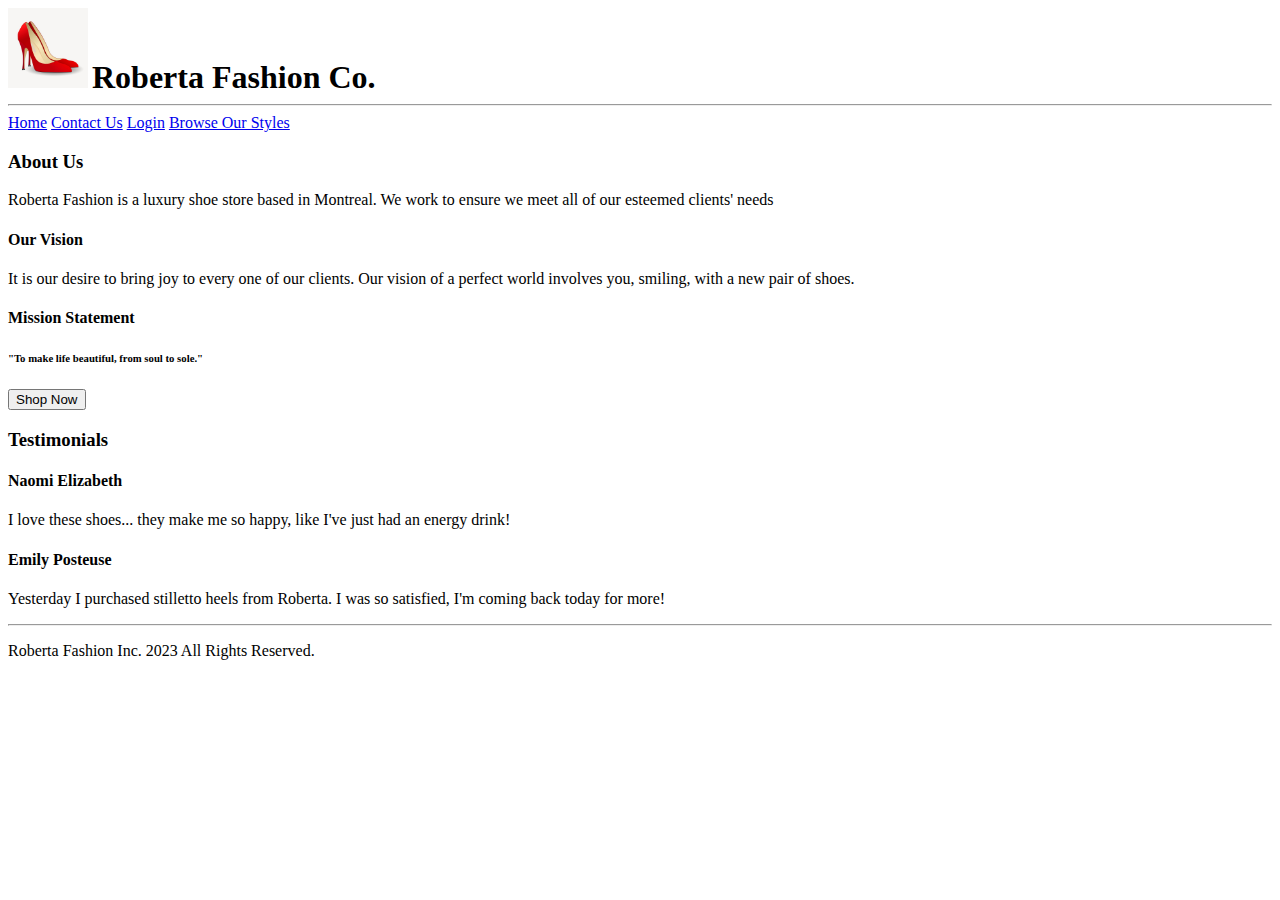
==== index.html @ b545c3ed "wrong anchor for login.html" ====
<!-- index.html -->
<!DOCTYPE html>
<html lang="en">
    <head>
        <meta charset="UTF-8">
        <title>Roberta Fashion</title>
        <link href="styles.css" rel="stylesheet" type="text/css">
    </head>
    <body>
        <header>
            <img src="assets/logo.jpeg" width="80px" height="80px">
            <h1 style="display:inline">Roberta Fashion Co.</h1>
        </header>
        <hr>
        <div style="display:inline" >
            <a href="index.html">Home</a>
            <a href="contact.html">Contact Us</a>
            <a href="login.html">Login</a>
            <a href="products.html">Browse Our Styles</a>
        </div>
        <main>
            <section class="about-us">
                <h3>About Us</h3>
                <p>Roberta Fashion is a luxury shoe store based in Montreal. We work to ensure we meet all of our esteemed clients' needs</p>
                <h4>Our Vision</h4>
                <p>It is our desire to bring joy to every one of our clients. Our vision of a perfect world involves you, smiling, with a new pair of shoes.</p>
                <h4>Mission Statement</h4>
                <h6>"To make life beautiful, from soul to sole."</h6> 
            </section>
            <section class="shop-now">
                <button href="products.html">Shop Now</button>
            </section>
            <section class="customer-reviews">
                <h3>Testimonials</h3>
                <div>
                    <h4>Naomi Elizabeth</h4>
                    <p>I love these shoes... they make me so happy, like I've just had an energy drink!</p>
                </div>
                <div>
                    <h4>Emily Posteuse</h4>
                    <p>Yesterday I purchased stilletto heels from Roberta. I was so satisfied, I'm coming back today for more!</p>
                </div>
            </section>
        </main>
        <hr>
        <footer>
            <div class="copyright">
                <p>Roberta Fashion Inc. 2023 All Rights Reserved.</p>
            </div>
        </footer>
    </body>
</html>
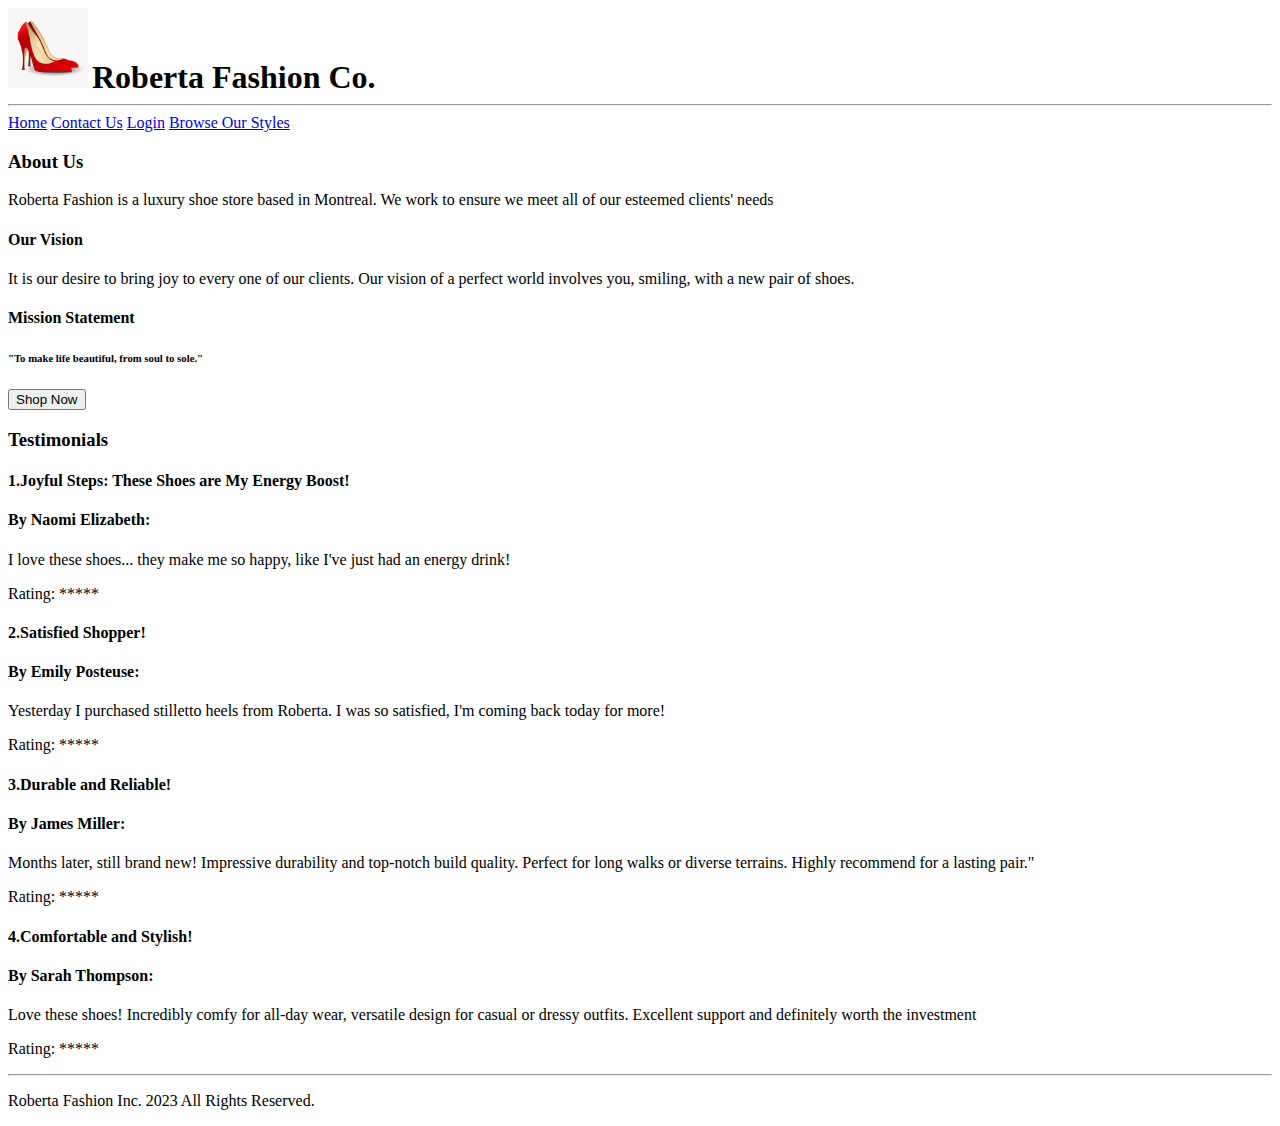
==== commit 9d83560f: "add some product and reviews" ====
--- a/index.html
+++ b/index.html
@@ -28,17 +28,32 @@
                 <h6>"To make life beautiful, from soul to sole."</h6> 
             </section>
             <section class="shop-now">
-                <button href="products.html">Shop Now</button>
+                <a href="products.html"><button>Shop Now</button></a>
             </section>
             <section class="customer-reviews">
                 <h3>Testimonials</h3>
                 <div>
-                    <h4>Naomi Elizabeth</h4>
+                    <h4>1.Joyful Steps: These Shoes are My Energy Boost!</h4>
+                    <h4>By Naomi Elizabeth:</h4>
                     <p>I love these shoes... they make me so happy, like I've just had an energy drink!</p>
+                    <p> Rating: *****</p>
                 </div>
                 <div>
-                    <h4>Emily Posteuse</h4>
+                    <h4>2.Satisfied Shopper!</h4>
+                    <h4>By Emily Posteuse:</h4>
                     <p>Yesterday I purchased stilletto heels from Roberta. I was so satisfied, I'm coming back today for more!</p>
+                    <p> Rating: *****</p>
+                <div>
+                    <h4>3.Durable and Reliable!</h4>
+                    <h4>By James Miller:</h4>
+                    <p>Months later, still brand new! Impressive durability and top-notch build quality. Perfect for long walks or diverse terrains. Highly recommend for a lasting pair."</p>
+                    <p> Rating: *****</p>
+                </div>
+                <div>
+                    <h4>4.Comfortable and Stylish!</h4>
+                    <h4>By Sarah Thompson:</h4>
+                    <p>Love these shoes! Incredibly comfy for all-day wear, versatile design for casual or dressy outfits. Excellent support and definitely worth the investment</p>
+                    <p> Rating: *****</p>
                 </div>
             </section>
         </main>
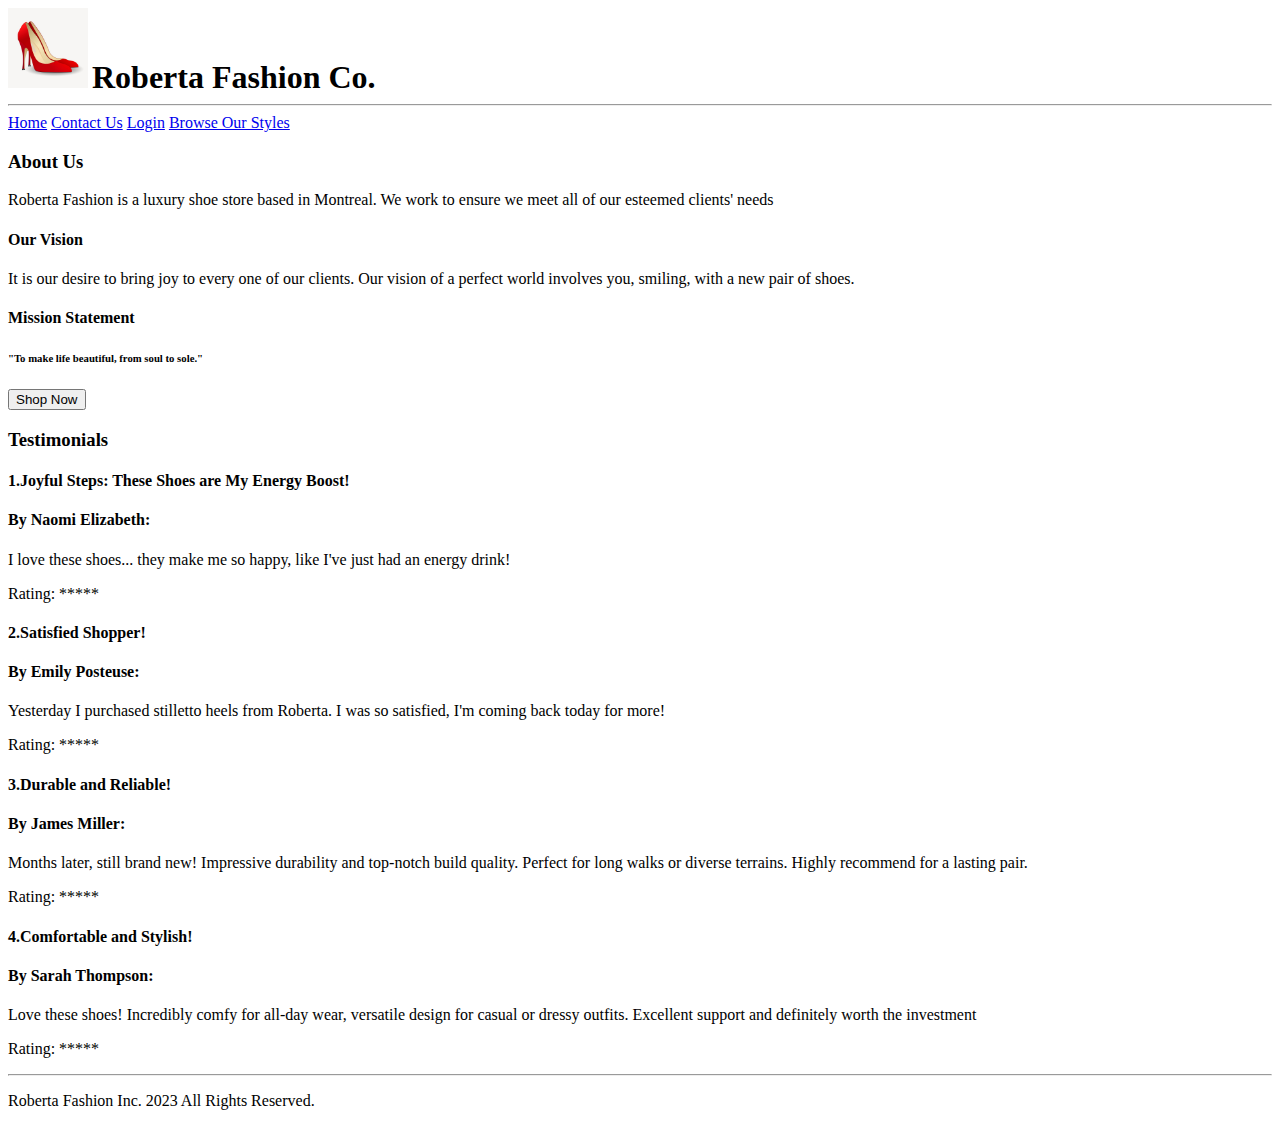
==== commit 93e8190b: "edit testimonial" ====
--- a/index.html
+++ b/index.html
@@ -1,4 +1,7 @@
-<!-- index.html -->
+<!-- 
+    FILE: index.html
+    AUTHORS: Matthew McDougall (30170482), Trung Tuan Mai (30175486) 
+-->
 <!DOCTYPE html>
 <html lang="en">
     <head>
@@ -46,7 +49,7 @@
                 <div>
                     <h4>3.Durable and Reliable!</h4>
                     <h4>By James Miller:</h4>
-                    <p>Months later, still brand new! Impressive durability and top-notch build quality. Perfect for long walks or diverse terrains. Highly recommend for a lasting pair."</p>
+                    <p>Months later, still brand new! Impressive durability and top-notch build quality. Perfect for long walks or diverse terrains. Highly recommend for a lasting pair.</p>
                     <p> Rating: *****</p>
                 </div>
                 <div>
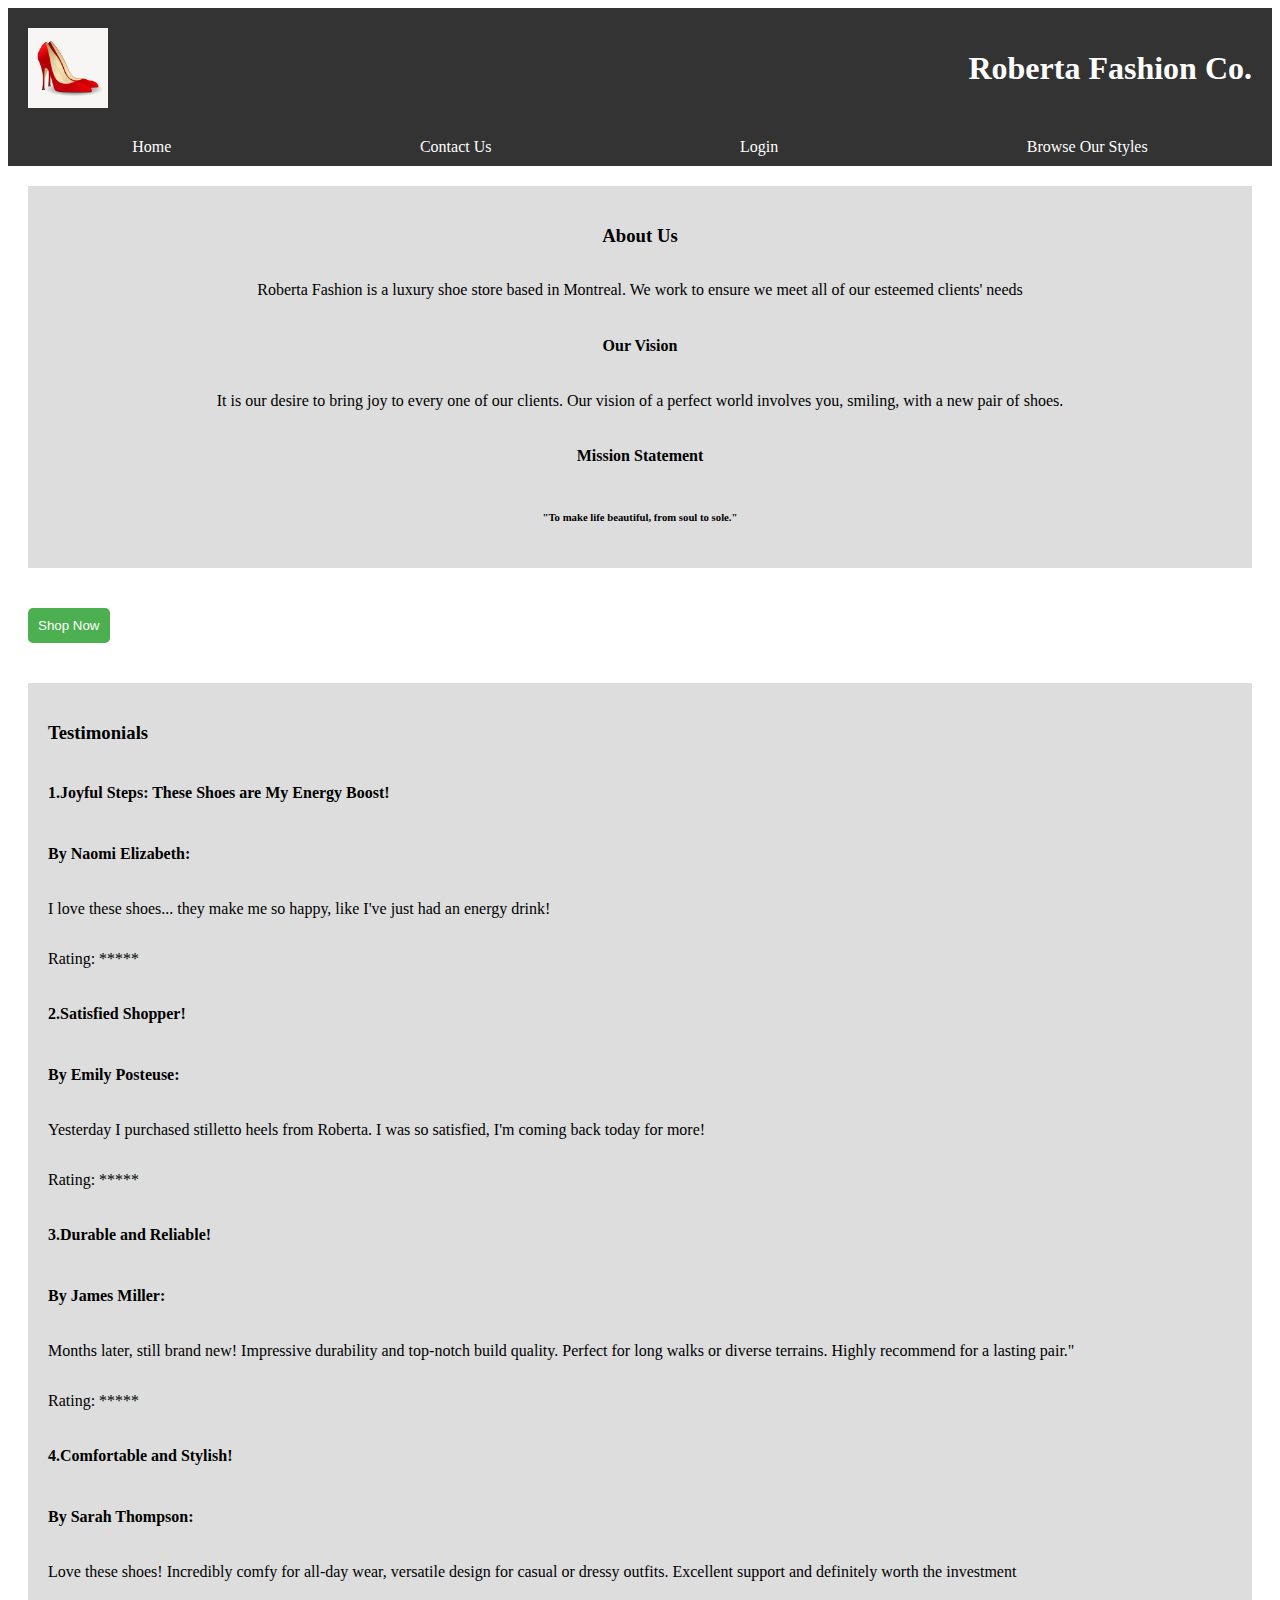
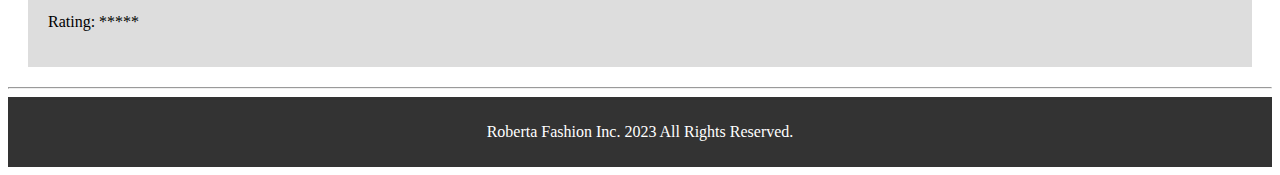
==== commit a7fb2fac: "#" ====
--- a/index.html
+++ b/index.html
@@ -1,6 +1,10 @@
-<!-- 
-    FILE: index.html
-    AUTHORS: Matthew McDougall (30170482), Trung Tuan Mai (30175486) 
+<!-- index.html -->
+<!--
+=========================================================
+Name        : index.html
+Author(s)   : Kamsi Iwuchukwu (30143355), Trung Tuan Mai(30175486)
+Submission  : February 24, 2024
+=========================================================
 -->
 <!DOCTYPE html>
 <html lang="en">
@@ -14,13 +18,14 @@
             <img src="assets/logo.jpeg" width="80px" height="80px">
             <h1 style="display:inline">Roberta Fashion Co.</h1>
         </header>
-        <hr>
-        <div style="display:inline" >
+        
+        <div>
             <a href="index.html">Home</a>
             <a href="contact.html">Contact Us</a>
             <a href="login.html">Login</a>
             <a href="products.html">Browse Our Styles</a>
         </div>
+        
         <main>
             <section class="about-us">
                 <h3>About Us</h3>
@@ -28,36 +33,33 @@
                 <h4>Our Vision</h4>
                 <p>It is our desire to bring joy to every one of our clients. Our vision of a perfect world involves you, smiling, with a new pair of shoes.</p>
                 <h4>Mission Statement</h4>
-                <h6>"To make life beautiful, from soul to sole."</h6> 
+                <h6>"To make life beautiful, from soul to sole."</h6>
             </section>
             <section class="shop-now">
                 <a href="products.html"><button>Shop Now</button></a>
             </section>
             <section class="customer-reviews">
                 <h3>Testimonials</h3>
-                <div>
                     <h4>1.Joyful Steps: These Shoes are My Energy Boost!</h4>
                     <h4>By Naomi Elizabeth:</h4>
                     <p>I love these shoes... they make me so happy, like I've just had an energy drink!</p>
                     <p> Rating: *****</p>
-                </div>
-                <div>
+
                     <h4>2.Satisfied Shopper!</h4>
                     <h4>By Emily Posteuse:</h4>
                     <p>Yesterday I purchased stilletto heels from Roberta. I was so satisfied, I'm coming back today for more!</p>
                     <p> Rating: *****</p>
-                <div>
+                
                     <h4>3.Durable and Reliable!</h4>
                     <h4>By James Miller:</h4>
-                    <p>Months later, still brand new! Impressive durability and top-notch build quality. Perfect for long walks or diverse terrains. Highly recommend for a lasting pair.</p>
+                    <p>Months later, still brand new! Impressive durability and top-notch build quality. Perfect for long walks or diverse terrains. Highly recommend for a lasting pair."</p>
                     <p> Rating: *****</p>
-                </div>
-                <div>
+                
                     <h4>4.Comfortable and Stylish!</h4>
                     <h4>By Sarah Thompson:</h4>
                     <p>Love these shoes! Incredibly comfy for all-day wear, versatile design for casual or dressy outfits. Excellent support and definitely worth the investment</p>
                     <p> Rating: *****</p>
-                </div>
+                    
             </section>
         </main>
         <hr>
--- a/styles.css
+++ b/styles.css
@@ -0,0 +1,201 @@
+/* styles.css */
+
+/* Header */
+header {
+    background-color: #333;
+    padding: 20px;
+    margin: 0;
+    display: flex;
+    justify-content: space-between;
+    align-items: center;
+}
+header h1 {
+    color: white;
+}
+/* Navigation Bar */
+div {
+    display: flex;
+    justify-content: space-around;
+    width: 100%;
+    background-color: #333;
+}
+
+div a {
+    padding: 10px 20px;
+    color: white;
+    text-decoration: none;
+}
+
+/* Main */
+.about-us {
+    display: flex;
+    flex-direction: column;
+    align-items: center;
+    background-color: #ddd;
+    padding: 20px;
+    margin: 20px;
+}
+
+.shop-now button {
+    background-color: #4CAF50;
+    color: white;
+    padding: 10px;
+    border: none;
+    border-radius: 5px;
+    margin: 20px;
+}
+
+.customer-reviews {
+    display: flex;
+    flex-direction: column;
+    background-color: #ddd;
+    padding: 20px;
+    margin: 20px;
+}
+
+/* Footer */
+footer {
+    background-color: #333;
+    padding: 10px;
+    margin: 0;
+    color: white;
+}
+
+
+
+/* Product List Section */
+.products {
+    background-color: #ddd;
+    padding: 20px;
+    margin: 20px;
+    display: grid;
+    grid-template-columns: repeat(auto-fit, minmax(300px, 1fr));
+    grid-gap: 20px;
+    justify-content: center;
+    
+}
+/* Product Styling */
+/* Product Container */
+.products td {
+    background-color: #f9f9f9;
+    padding: 20px;
+    margin: 20px;
+    border-radius: 10px;
+    text-align: center;
+}
+
+/* Product Image */
+.products img {
+    max-width: 100%;
+    border-radius: 8px;
+    margin-bottom: 10px;
+}
+
+/* Price Text */
+.products p {
+    color: #007BFF;
+    font-weight: bold;
+}
+
+/* Add to Cart Button */
+.products button {
+    background-color: #4CAF50;
+    color: white;
+    padding: 10px;
+    border-radius: 5px;
+    margin: 10px;
+    border: none;
+    cursor: pointer;
+}
+
+.products button:hover {
+    background-color: #45A049;
+}
+
+/* Hover Effect */
+.products td:hover {
+    background-color: #ffffff;
+}
+
+
+/* Contact Information Section */
+.contact {
+    display: flex;
+    flex-direction: column;
+    justify-content: flex-start;
+    align-items: flex-start;
+    background-color: #ddd;
+    padding: 20px;
+    margin: 20px;
+    border-radius: 10px;
+}
+
+.contact-method {
+    background-color: #ddd;
+    padding: 0;
+    margin: 0;
+    border-radius: 10px;
+}
+
+.contact-method a {
+    color: inherit;
+    text-decoration: none;
+}
+
+.contact-method a:hover {
+    color: #007BFF;
+    text-decoration: underline; }
+/* login*/
+.login {
+    display: flex;
+    flex-direction: column;
+    justify-content: center;
+    align-items: center;
+    background-color: #ddd;
+    padding: 20px;
+    margin: 20px;
+    border-radius: 10px
+}
+
+.login label {
+    display: block;
+    margin: 10px;
+}
+
+.login input[type="text"],
+.login input[type="password"] {
+    background-color: #fff;
+    padding: 10px;
+    margin: 10px;
+    border-radius: 5px;
+    border: 1px solid #ccc;
+    width: 100%;
+}
+
+.login button {
+    background-color: #4CAF50;
+    color: white;
+    padding: 10px;
+    margin: 10px;
+    border: none;
+    border-radius: 5px;
+    opacity: 0.5;
+    cursor: pointer;
+    transition: background-color 0.3s, opacity 0.3s;
+}
+
+.login button:hover {
+    background-color: #45A049;
+    opacity: 1.0;
+}
+
+/* Signup Link */
+.login a {
+    color: #007BFF;
+    text-decoration: none;
+    margin: 10px;
+}
+
+.login a:hover {
+    text-decoration: underline;
+}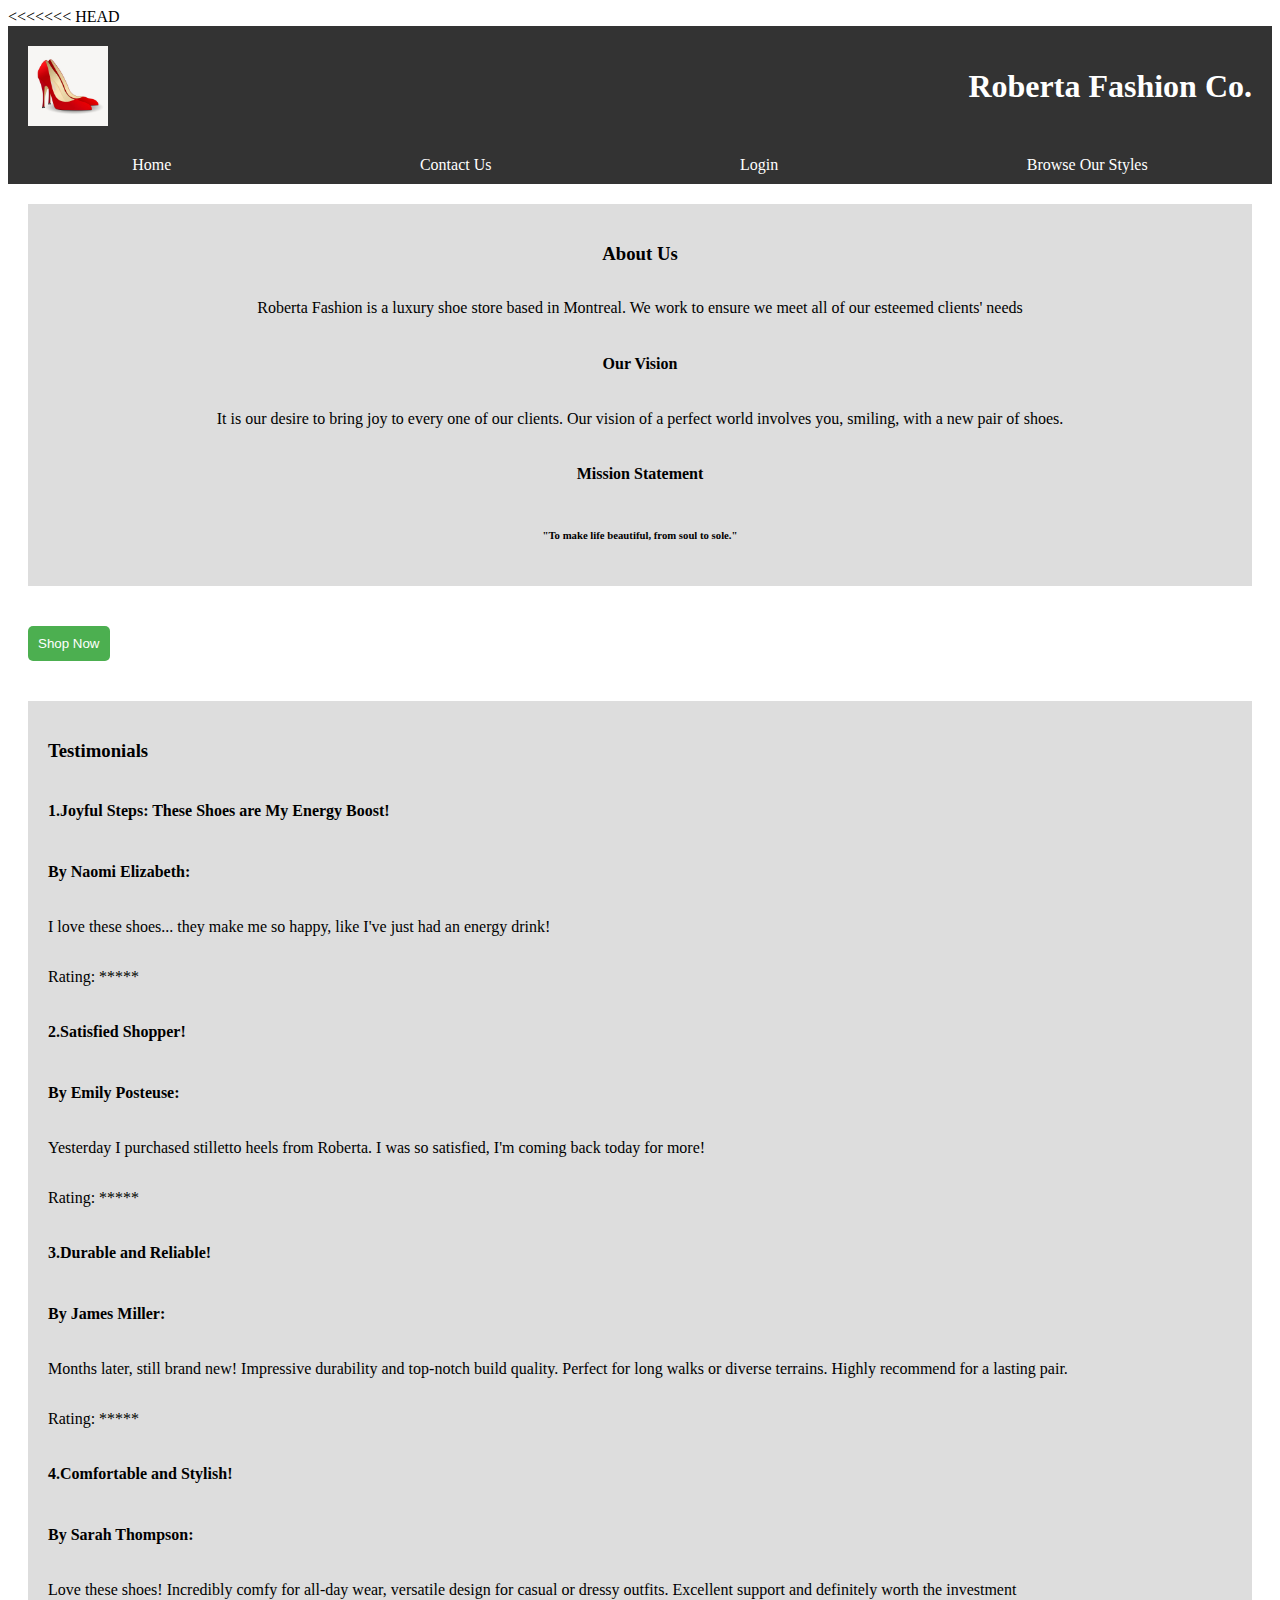
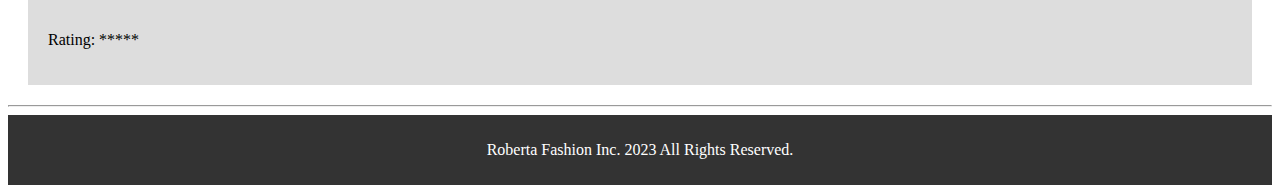
==== commit c7a5afe5: "Merge branch 'main' of https://github.com/mattmcdou/assignment1" ====
--- a/index.html
+++ b/index.html
@@ -1,3 +1,4 @@
+<<<<<<< HEAD
 <!-- index.html -->
 <!--
 =========================================================
@@ -5,6 +6,11 @@
 Author(s)   : Kamsi Iwuchukwu (30143355), Trung Tuan Mai(30175486)
 Submission  : February 24, 2024
 =========================================================
+=======
+<!-- 
+    FILE: index.html
+    AUTHORS: Matthew McDougall (30170482), Trung Tuan Mai (30175486) 
+>>>>>>> 98f86260695c58cc98544e90537799b3439aeb0b
 -->
 <!DOCTYPE html>
 <html lang="en">
@@ -52,7 +58,7 @@
                 
                     <h4>3.Durable and Reliable!</h4>
                     <h4>By James Miller:</h4>
-                    <p>Months later, still brand new! Impressive durability and top-notch build quality. Perfect for long walks or diverse terrains. Highly recommend for a lasting pair."</p>
+                    <p>Months later, still brand new! Impressive durability and top-notch build quality. Perfect for long walks or diverse terrains. Highly recommend for a lasting pair.</p>
                     <p> Rating: *****</p>
                 
                     <h4>4.Comfortable and Stylish!</h4>
